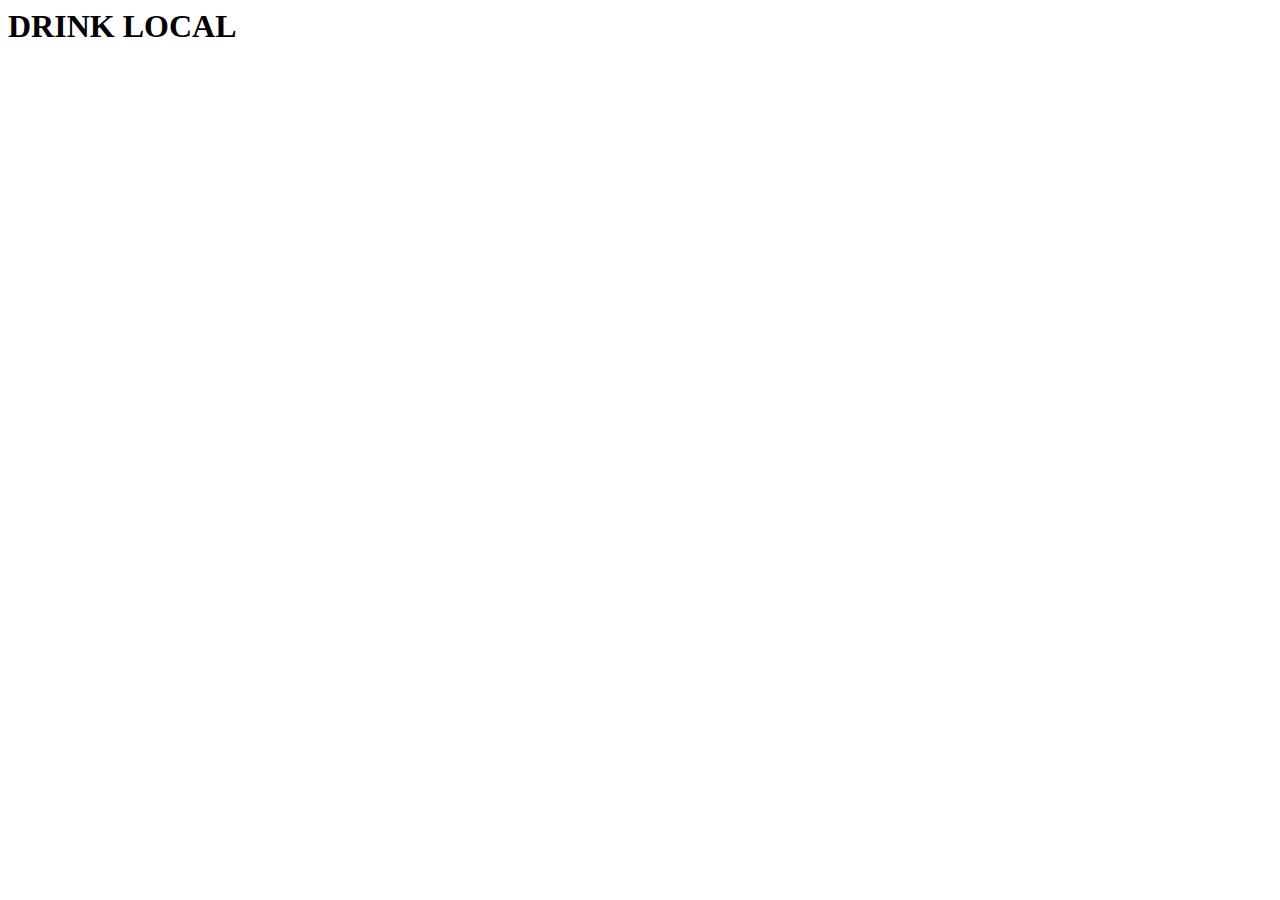
==== client/index.html @ fdc57b8e "server running and passing data to rudimentary angular front-end" ====
<doctype html!>
<html ng-app='drinkL'>
  <head>
    <title>Drink Local</title>
  </head>
  <body>
    <h1>DRINK LOCAL</h1>
    <div ng-view></div>
    <script src="angular.min.js"></script>
    <script src="angular-route.min.js"></script>
    <!-- // <script src="intitial.js"></script> -->
    <script src="services.js"></script>
    <script src="results.js"></script>
    <script src="app.js"></script>
  </body>
</html>
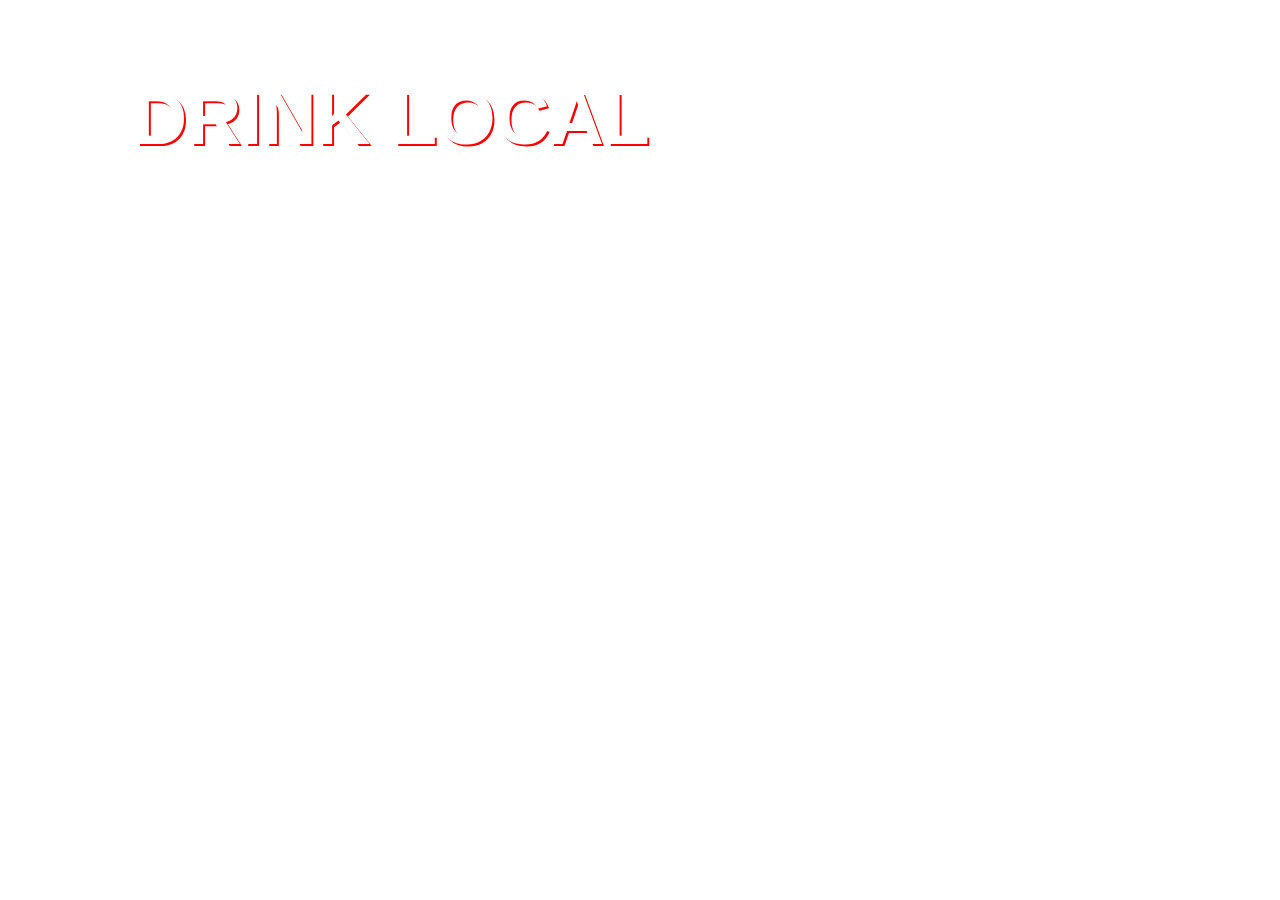
==== commit 37e38b6c: "basic functionality working" ====
--- a/client/index.html
+++ b/client/index.html
@@ -2,14 +2,15 @@
 <html ng-app='drinkL'>
   <head>
     <title>Drink Local</title>
+    <link rel="stylesheet" type="text/css" href="style.css" />
   </head>
   <body>
     <h1>DRINK LOCAL</h1>
     <div ng-view></div>
     <script src="angular.min.js"></script>
     <script src="angular-route.min.js"></script>
-    <!-- // <script src="intitial.js"></script> -->
     <script src="services.js"></script>
+    <!-- // <script src="search.js"></script> -->
     <script src="results.js"></script>
     <script src="app.js"></script>
   </body>
--- a/client/style.css
+++ b/client/style.css
@@ -0,0 +1,77 @@
+body {
+  margin-top: 50px;
+  font-family: arial, sans-serif;
+  background-image: url('http://www.prettechcanada.com/wp-content/uploads/2014/06/Craft-Brew.jpg');
+  background-size: cover;
+}
+
+h1 {
+  margin-left: 100px;
+  margin-right: 100px;
+  font-size: 75px;
+  text-shadow: 2px 2px #ff0000;
+  padding: 25px;
+  color: white;
+}
+
+.brewery, .infobar {
+  border: 1px solid #ff0000;
+  border-radius: 10px;
+  margin-left: 100px;
+  margin-right: 100px;
+  margin-top: 20px;
+  padding-left: 50px;
+  padding-right: 50px;
+  padding-top: 10px;
+  padding-bottom: 50px;
+  background-color: white;
+}
+
+.brewery .name {
+  font-size: 30px;
+}
+
+.brewery .logo{
+  float: right;
+}
+
+.brewery .info{
+  font-size: 20px;
+}
+
+.brewery .desc {
+  background-color: #ffe9d1;
+  border-radius: 3px;
+  padding: 3px;
+}
+
+.infobar, .searchbar {
+  padding-left: 50px;
+  padding-right: 50px;
+  padding-top: 10px;
+  padding-bottom: 10px;
+}
+
+.infobar .searcher {
+  float: right;
+}
+
+.searchbar {
+  color: white;
+  text-shadow: 2px 2px #ff0000;
+  margin-top: 20px;
+  margin-bottom: 20px;
+  border: 2px solid #ff0000;
+  font-size: 40px;
+  width: 600px;
+  margin-left: auto;
+  margin-right: auto;
+}
+
+.searchbar .form, .input{
+  opacity: 0.6;
+  float: right;
+  border: 1px solid #ff0000;
+  width: 175px;
+  font-size: 30px;
+}
